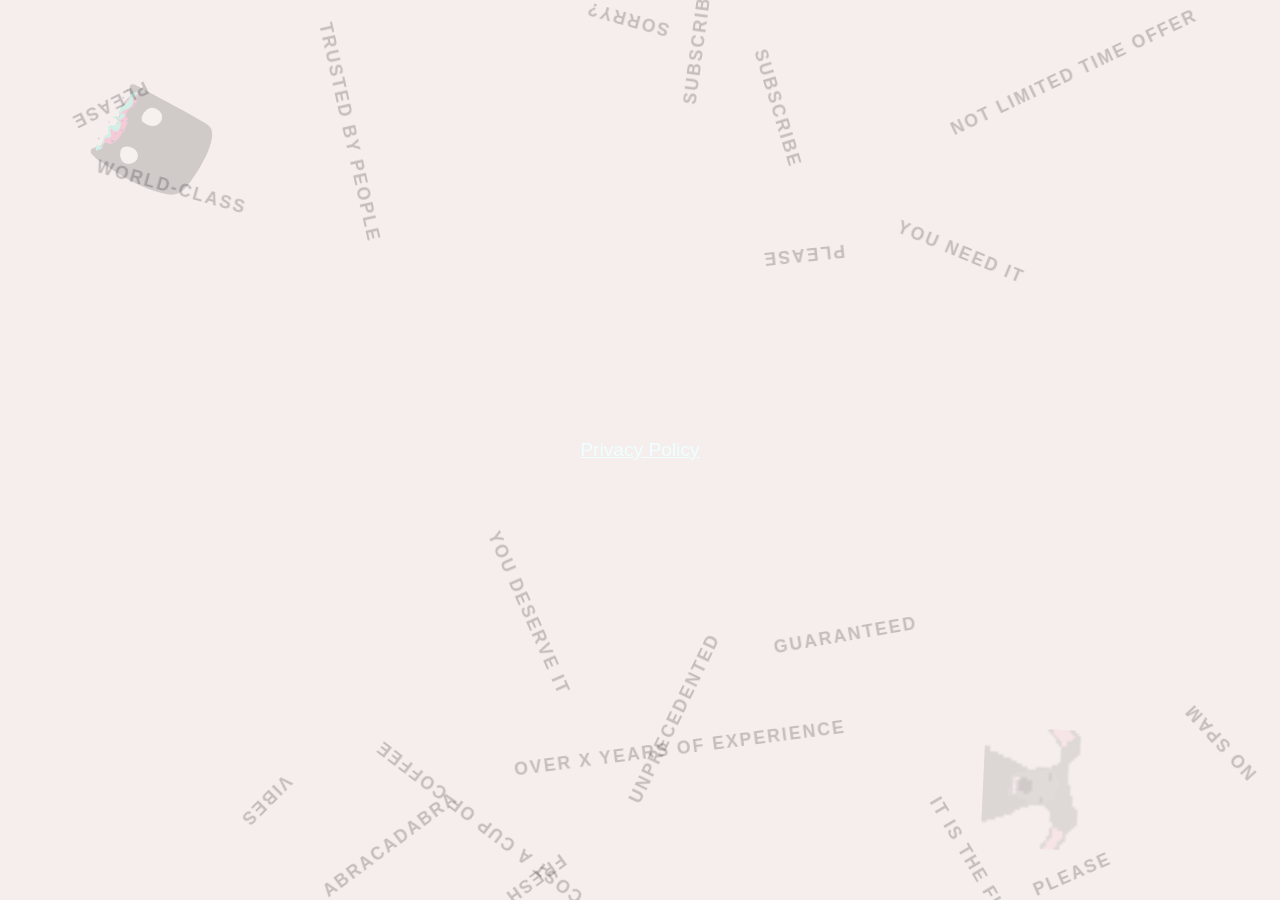
==== index.html @ 2d023fe6 "I am the vibe king" ====
﻿<!doctype html>
<html lang="en">
  <head>
    <meta charset="UTF-8" />
    <meta name="viewport" content="width=device-width, initial-scale=1.0" />
    <title>oh hello</title>
    <link rel="stylesheet" href="styles.css" />
  </head>
  <body>
    <div id="words-bg" aria-hidden="true"></div>
    <main>
      <script async src="https://eomail5.com/form/d2028f7a-4241-11f1-b9a8-db831ce0d67c.js" data-form="d2028f7a-4241-11f1-b9a8-db831ce0d67c"></script>
      <p class="privacy-link"><a href="privacy.html">Privacy Policy</a></p>
    </main>

    <script>
      // Bouncing words
      const words = ['over X years of experience','subscribe','please','vibes',"doesn't cost a cup of coffee",
      'you need it','fresh','guaranteed','subscribe','please','no spam','not limited time offer','abracadabra'
      ,'unprecedented','you deserve it','it is the future','please','trusted by people','sorry?','world-class'];
      const container = document.getElementById('words-bg');

      // Add logos as bouncing elements — add more filenames to the array as needed
      const logoFiles = ['logo.png', 'rv2.png'];
      const logoItems = logoFiles.map(src => {
        const el = document.createElement('img');
        el.src = src;
        el.className = 'floating-logo';
        container.appendChild(el);
        return {
          el,
          x: Math.random() * window.innerWidth,
          y: Math.random() * window.innerHeight,
          vx: (Math.random() - 0.5) * 1.2,
          vy: (Math.random() - 0.5) * 1.2,
          rot: Math.random() * 360,
          vr: (Math.random() - 0.5) * 0.75,
        };
      });

      const items = words.map(word => {
        const el = document.createElement('span');
        el.textContent = word;
        el.className = 'floating-word';
        el.style.color = Math.random() < 0.5 ? '#000' : '#000';
        container.appendChild(el);
        return {
          el,
          x: Math.random() * window.innerWidth,
          y: Math.random() * window.innerHeight,
          vx: (Math.random() - 0.5) * 0.6,
          vy: (Math.random() - 0.5) * 0.6,
          rot: Math.random() * 360,
          vr: (Math.random() - 0.5) * 0.75,
        };
      });
      function tick() {
        const W = window.innerWidth, H = window.innerHeight;
        for (const p of [...items, ...logoItems]) {
          p.x += p.vx; p.y += p.vy;
          const w = p.el.offsetWidth  || 80;
          const h = p.el.offsetHeight || 20;
          if (p.x < 0)     { p.x = 0;     p.vx *= -1; }
          if (p.x + w > W) { p.x = W - w; p.vx *= -1; }
          if (p.y < 0)     { p.y = 0;     p.vy *= -1; }
          if (p.y + h > H) { p.y = H - h; p.vy *= -1; }
          p.el.style.left = p.x + 'px';
          p.el.style.top  = p.y + 'px';
          if (p.vr !== undefined) {
            p.rot += p.vr;
            p.el.style.transform = `rotate(${p.rot}deg)`;
          }
        }
        requestAnimationFrame(tick);
      }
      setTimeout(() => requestAnimationFrame(tick), 100);
    </script>
  </body>
</html>
---- styles.css ----
﻿*, *::before, *::after {
  box-sizing: border-box;
  margin: 0;
  padding: 0;
}

html, body {
  height: 100%;
}

body {
  min-height: 100vh;
  background: #f5eeec;
  /* background: #000 url('background1.png') center/cover no-repeat; */
  display: flex;
  align-items: center;
  justify-content: center;
  font-family: -apple-system, BlinkMacSystemFont, "Segoe UI", Roboto, Helvetica, Arial, sans-serif;
  color: #ffffff;
  overflow: hidden;
}

body::before,
body::after {
  content: none;
}



#words-bg {
  position: fixed;
  inset: 0;
  z-index: 0;
  pointer-events: none;
  overflow: hidden;
}

.floating-logo {
  position: absolute;
  top: 0;
  left: 0;
  width: 120px;
  pointer-events: none;
  will-change: transform;
  opacity: 0.15;
}

.floating-word {
  position: absolute;
  top: 0;
  left: 0;
  font-size: clamp(0.7rem, 1.5vw, 1.1rem);
  font-weight: 700;
  letter-spacing: 0.12em;
  text-transform: uppercase;
  opacity: 0.20;
  white-space: nowrap;
  will-change: transform;
}

main {
  position: relative;
  z-index: 1;
  display: flex;
  flex-direction: column;
  align-items: center;
  gap: 1.25rem;
  padding: 2rem;
  width: 100%;
  max-width: 520px;
}

.privacy-link {
  font-size: 1.2rem;
  color: #eeffff;
  opacity: 1;
}

.privacy-link a {
  color: inherit;
  text-decoration: underline;
}

.privacy-link a:hover {
  opacity: 1;
}

/* Privacy Policy page */
.privacy-page body {
  background: #f5eeec;
  color: #2a2220;
  display: block;
  overflow: auto;
}

.privacy-page main {
  max-width: 680px;
  width: 100%;
  margin: 2rem auto;
  padding: 2.5rem 3rem;
  border-radius: 14px;
  background: #fdf6f4;
  box-shadow: 0 10px 30px rgba(0, 0, 0, 0.08);
  color: #2a2220;
}

@media (max-width: 600px) {
  .privacy-page main { padding: 1.5rem; margin: 1rem; }
}

.privacy-page h1 { margin-top: 0; font-size: 1.8rem; }
.privacy-page h2 { font-size: 1.1rem; margin-top: 2rem; }
.privacy-page p,
.privacy-page li { line-height: 1.7; opacity: 0.85; }
.privacy-page a { color: inherit; }

.privacy-page .back {
  display: inline-block;
  margin-top: 2rem;
  padding: 0.5rem 1.1rem;
  font-size: 0.9rem;
  color: #2a2220;
  background: #edddd8;
  border-radius: 8px;
  text-decoration: none;
  transition: background 0.15s, border-color 0.15s;
}
.privacy-page .back:hover {
  background: #e2ccc7;
  opacity: 1;
}
.privacy-page .updated { font-size: 0.85rem; opacity: 0.5; margin-top: 0.25rem; }
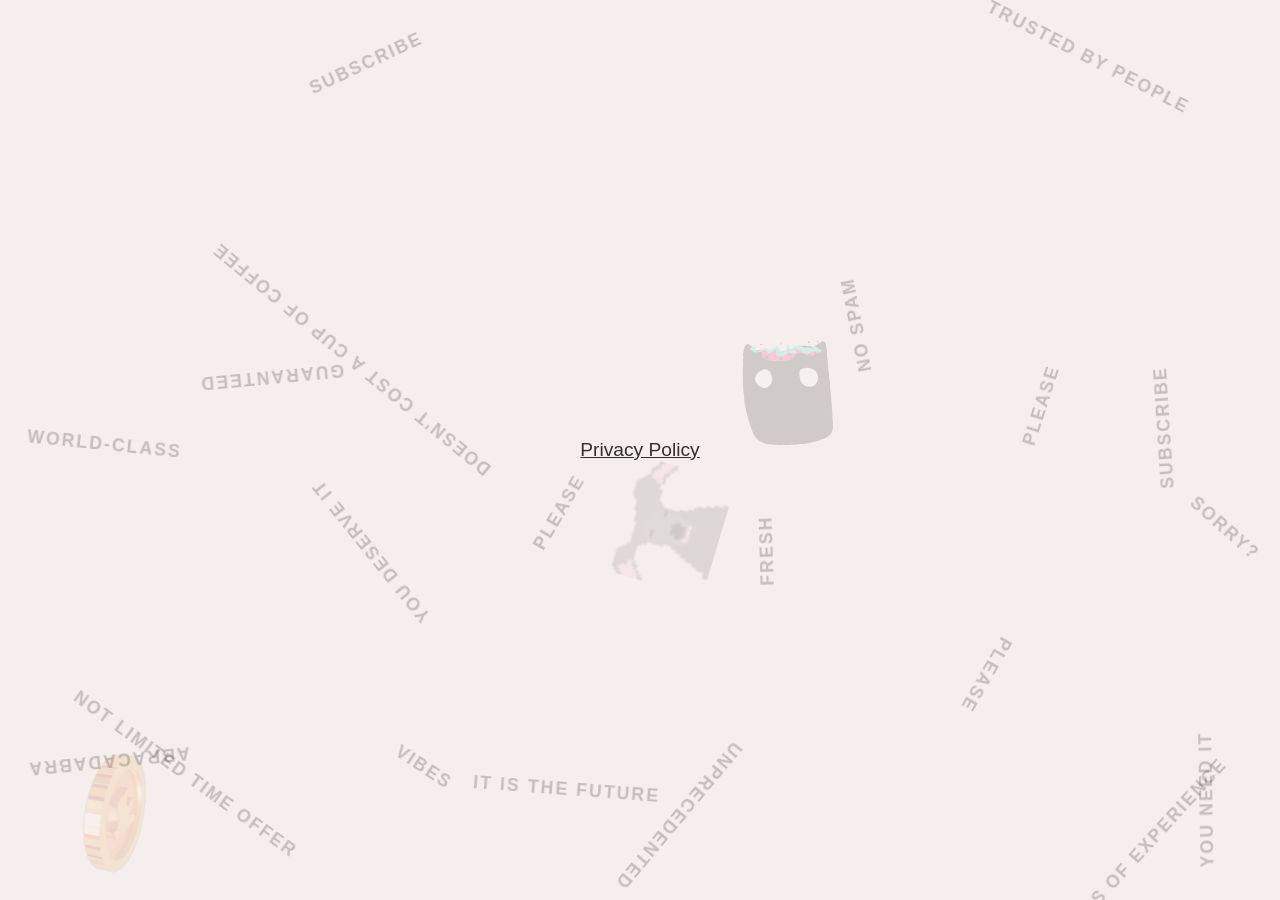
==== commit ceda3189: "important polish" ====
--- a/index.html
+++ b/index.html
@@ -21,7 +21,7 @@
       const container = document.getElementById('words-bg');
 
       // Add logos as bouncing elements — add more filenames to the array as needed
-      const logoFiles = ['logo.png', 'rv2.png'];
+      const logoFiles = ['logo.png', 'rv2.png', 'Jbuck_SpinC.gif'];
       const logoItems = logoFiles.map(src => {
         const el = document.createElement('img');
         el.src = src;
--- a/styles.css
+++ b/styles.css
@@ -72,8 +72,8 @@
 
 .privacy-link {
   font-size: 1.2rem;
-  color: #eeffff;
-  opacity: 1;
+  color: #000;
+  opacity: 0.8;
 }
 
 .privacy-link a {
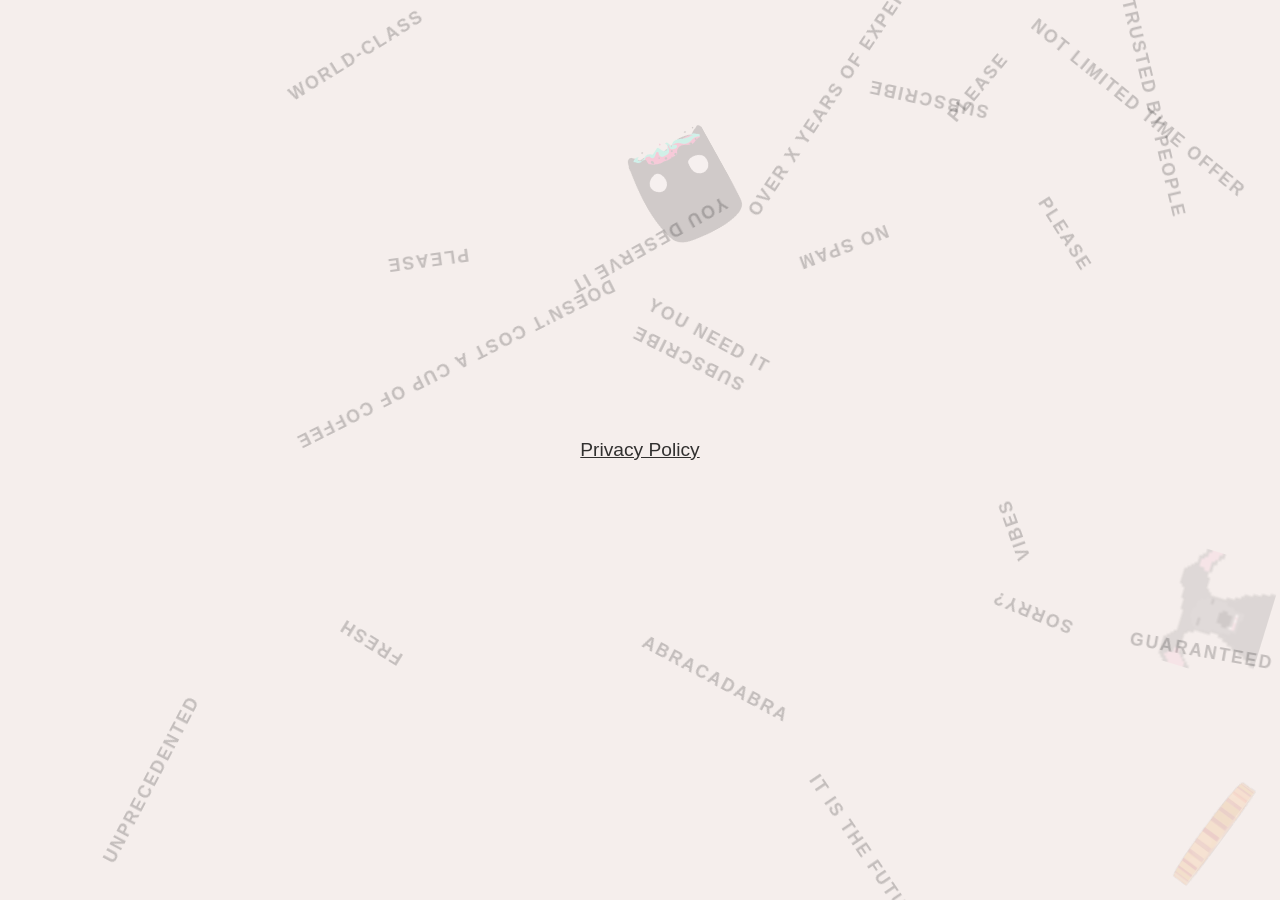
==== commit 2c16870a: "favicon" ====
--- a/index.html
+++ b/index.html
@@ -4,6 +4,7 @@
     <meta charset="UTF-8" />
     <meta name="viewport" content="width=device-width, initial-scale=1.0" />
     <title>oh hello</title>
+    <link rel="icon" href="logo.png" type="image/png" />
     <link rel="stylesheet" href="styles.css" />
   </head>
   <body>
